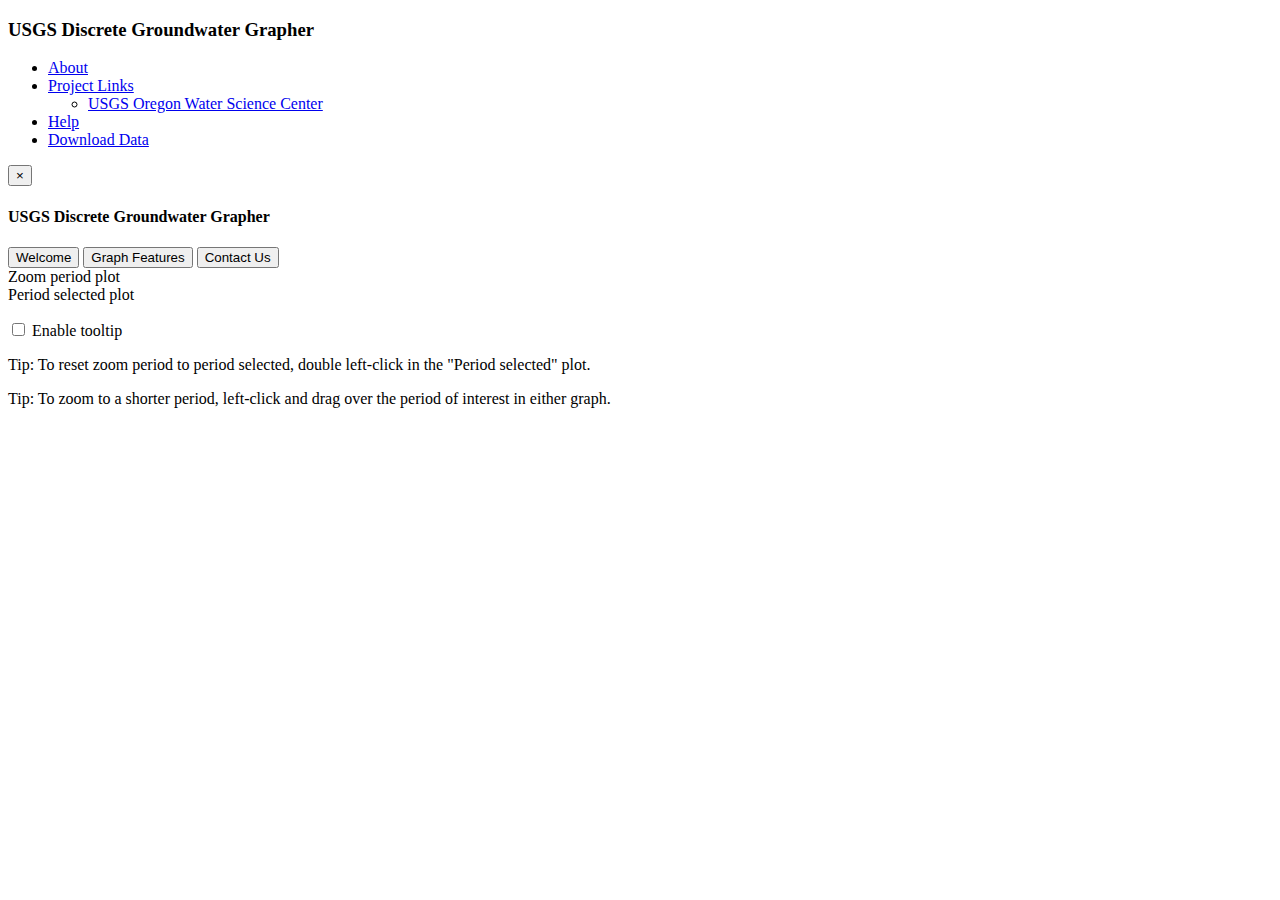
==== htdocs/discrete_gw.html @ d7551c77 "Add files via upload" ====
<!DOCTYPE html> 

<html xmlns="http://www.w3.org/1999/xhtml" xml:lang="en" lang="en">
<head>
 <meta charset="utf-8">
 <meta http-equiv="X-UA-Compatible" content="IE=edge,chrome=1">
 <meta name="viewport" content="width=device-width,initial-scale=1.0">
 
 <title id="title">USGS Discrete Groundwater Grapher</title>

 <!-- HTML5 shim and Respond.js IE8 support of HTML5 elements and media queries -->
 <!--[if lt IE 9]>
 <script src="https://oss.maxcdn.com/libs/html5shiv/3.7.0/html5shiv.js"></script>
 <script src="https://oss.maxcdn.com/libs/respond.js/1.3.0/respond.min.js"></script>
 <![endif]-->

 <style type="text/css">v\:* {behavior:url(#default#VML);}</style>	
 
 <meta name="author" content="By Leonard L. Orzol" />
 <meta name="description" content="Groundwater Hydrographs, Oregon" />
 <meta name="publisher" content="USGS - U.S. Geological Survey" />
 <meta name="created" content="20140308" />
 
  <!-- Drupal styles -->
  <link rel="stylesheet" type="text/css" href="../lithology/css/wdfn-viz/wdfn-viz.css" />
  
  <!-- Bootstrap styles -->
  <link rel="stylesheet" type="text/css" href="../lithology/css/required/bootstrap.min.css">

  <!-- Local styles -->
  <link rel="stylesheet" type="text/css" href="../lithology/css/navmenu.css" />
  <link rel="stylesheet" type="text/css" href="../lithology/css/dialog.css">
  <link rel="stylesheet" type="text/css" href="../lithology/css/tooltip.css">

 <!-- flot styles -->
 <link rel="stylesheet" type="text/css" href="css/flot.css" />
 
 <link rel="stylesheet" type="text/css" href="css/collapse.css" />

 <script async type="text/javascript" src="https://www2.usgs.gov/scripts/analytics/usgs-analytics.js"></script>

</head>

<body>

  <!--#include virtual="css/wdfn-viz/header.html"-->

<!-- Nav Bar -->
 <nav class="navbar navbar-dark bg-inverse">
  <div class="breadcrumbs">
   <h3>USGS Discrete Groundwater Grapher</h3>
  </div>
  <ul class="nav navbar-nav">

   <!--About-->
   <li class="nav-item">
    <a class="nav-link" href="#" onclick="$('#aboutModal').modal('show'); return false;">
     <span id="aboutHelp" data-tooltip="on" data-placement="right">
     About
     </span>
    </a>
   </li>

   <!-- Tutorial
   <li class="nav-item dropdown">
    <a class="nav-link" href="#" data-toggle="collapse" data-target=".navbar-collapse.in" onclick="jQuery('#TutorialModal').modal('show'); return false;">
    <span id="aboutTutorial" data-tooltip="on" data-placement="bottom">
      Tutorial
    </span>
    </a>
   </li> -->

   <!--Project Links-->
   <li class="nav-item dropdown">
    <a class="dropdown-toggle nav-link noJump" data-toggle="dropdown" href="#">
     <span id="projectHelp" data-tooltip="on" data-placement="bottom">
      Project Links
     </span>
    </a>
     <ul class="dropdown-menu multi-level ProjectLinks">
       <li>
        <a href="https://www.usgs.gov/centers/or-water" target="_blank">
         USGS Oregon Water Science Center
        </a>
       </li>
     </ul>
   </li>

   <!--Help-->
   <li class="nav-item float-xs-right">
    <a class="nav-link" href="#" onclick="setHelp(); return false;">
     <span id="helpHelp" data-tooltip="on" data-placement="left" title="Click to enable help text for features and tools">
     Help
     </span>
    </a>
   </li>

   <!--Download-->
   <li class="nav-item float-xs-right">
    <a class="nav-link" href="#">
     <span id="downloadHelp" data-tooltip="on" data-placement="bottom">
     Download Data
     </span>
    </a>
   </li>

  </ul>

 <!-- 
  <form class="form-inline pull-xs-right">
    <input class="form-control" type="text" placeholder="Search">
    <button class="btn btn-outline-success" type="submit">Search</button>
  </form>
 -->
 </nav>

 <!-- Start About Modal -->
 <div id="aboutModal" class="modal fade" tabindex="-1" role="dialog">
  <div class="modal-dialog modal-lg">
   <div class="modal-content">

    <div class="modal-header">
     <button type="button" class="close" data-dismiss="modal" aria-hidden="true">&times;</button>
     <h4 class="modal-title">USGS Discrete Groundwater Grapher</h4>
    </div>
          
    <div class="modal-body">
     <div class="btn-group" role="group" aria-label="First group">
      <button id="welcome" type="button" class="aboutButtons btn btn-secondary">Welcome</button>
      <button id="graphFeatures" type="button" class="aboutButtons btn btn-secondary">Graph Features</button>
      <button id="contacts" type="button" class="aboutButtons btn btn-secondary">Contact Us</button>
     </div>
            
     <div id="aboutContent" class="aboutContent">
     </div><!-- /.aboutContent -->
            
    </div><!-- /.modal-body -->
   </div><!-- /.modal-content -->
  </div><!-- /.modal-dialog -->
 </div><!-- /.modal -->

<!-- Page content wrapper -->

<div class="body-wrap">
 <div class="container-fluid">

 <div class="row">
  <div class="col-xs-12">
   <div id="plot_title"></div>
  </div>
 </div>

 <div class="row">

  <div class="col-xs-8">
   <div id="zoom_period" class="flot_plot_labels">
           Zoom period plot
   </div>
   <div class="zoom_period_plot">
    <div id="placeholder" class="flot_placeholder"></div>
   </div>
   <div id="period_selected" class="flot_plot_labels">
           Period selected plot
   </div>
   <div class="period_selected_plot">
    <div id="overview" class="flot_overview"></div>
   </div>
  </div>

  <div class="col-xs-4">
   <div id="Legend" class="flot_legend"></div>
  </div>

 </div>

 <div class="row">

  <div class="col-xs-12">
   <div id="explanation">
    <p id="checktooltip" class="flot_checktooltip">
     <input id="enableTooltip" type="checkbox" />
        Enable tooltip
    </p>
    <p id="reset" class="flot_instructions">Tip: To reset zoom period to period selected, double left-click in the &#34;Period selected&#34; plot.</p>
    <p id="p_str" class="flot_instructions">Tip: To zoom to a shorter period, left-click and drag over the period of interest in either graph.</p>
   </div>
  </div>

 </div>

  <div class="row">
   <div class="clearfix">
    <br />
    <!--#include virtual="css/wdfn-viz/footer.html" -->   
   </div>
  </div>

 </div> <!-- <div class="container-fluid"> -->
 </div> <!-- <div class="body-wrap"> -->

 <!-- Local versions of required scripts -->
 <!--[if IE]><script language="javascript" type="text/javascript" src="javascripts/flot/excanvas.min.js"></script><![endif]-->
 <script language="javascript" type="text/javascript" src="javascripts/required/jquery.min.js"></script>
 <script language="javascript" type="text/javascript" src="javascripts/required/jquery.url.js"></script>
 <script language="javascript" type="text/javascript" src="javascripts/required/jquery.corner.js"></script>

 <!-- Latest compiled and minified JavaScript -->
 <script language="javascript" type="text/javascript" src="javascripts/required/tether.min.js"></script>
 <script language="javascript" type="text/javascript" src="javascripts/required/bootstrap.min.js"></script>

 <!-- Flot routines -->
 <script language="javascript" type="text/javascript" src="javascripts/flot/jquery.flot.min.js"></script>
 <script language="javascript" type="text/javascript" src="javascripts/flot/jquery.flot.symbol.js"></script>
 <script language="javascript" type="text/javascript" src="javascripts/flot/jquery.flot.selection.min.js"></script>
 <script language="javascript" type="text/javascript" src="javascripts/flot/jquery.flot.axislabels.js"></script>
 <script language="javascript" type="text/javascript" src="javascripts/flot/jquery.flot.time.min.js"></script>
   
 <!-- Custom flot plotting scripts -->
 <script language="javascript" type="text/javascript" src="javascripts/flot/jquery.flot.axis.js"></script>
 <script language="javascript" type="text/javascript" src="javascripts/flot/jquery.flot.gw_graphing.js"></script>

 <script language="javascript" type="text/javascript" src="javascripts/dialog.js"></script>
 <script language="javascript" type="text/javascript" src="javascripts/webRequest.js"></script>
 <script language="javascript" type="text/javascript" src="javascripts/helpTips.js"></script>
 <script language="javascript" type="text/javascript" src="javascripts/downloadData.js"></script>
 <script language="javascript" type="text/javascript" src="javascripts/aboutContent.js"></script>
 <script language="javascript" type="text/javascript" src="javascripts/gwService.js"></script>
 <script language="javascript" type="text/javascript" src="javascripts/global.js"></script>
 <script language="javascript" type="text/javascript" src="javascripts/discrete_gw.js"></script>
 <script language="javascript" type="text/javascript" src="javascripts/collapse.js"></script>

 </body>
</html>
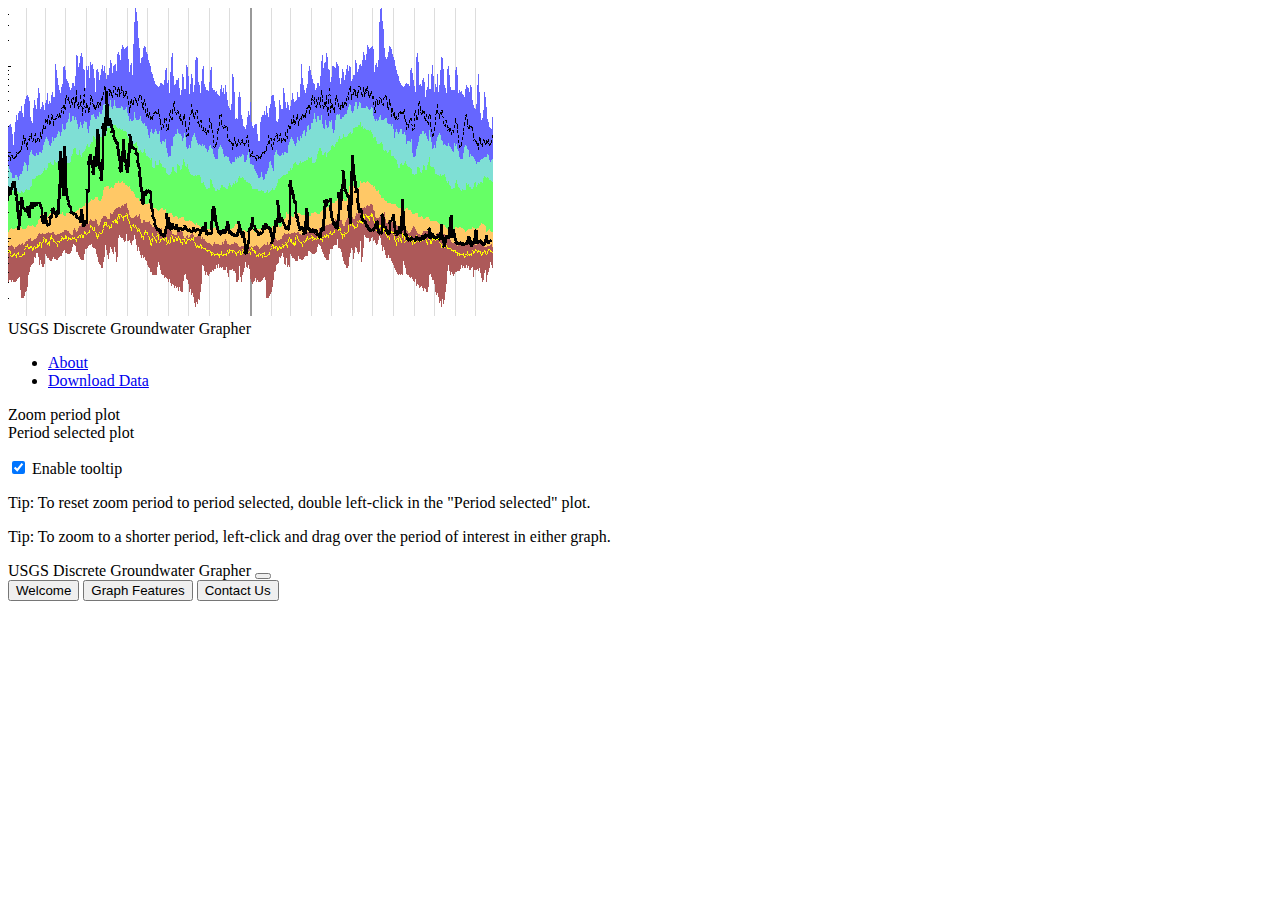
==== commit a7dcfba0: "Add files via upload" ====
--- a/htdocs/discrete_gw.html
+++ b/htdocs/discrete_gw.html
@@ -8,226 +8,166 @@
  
  <title id="title">USGS Discrete Groundwater Grapher</title>
 
- <!-- HTML5 shim and Respond.js IE8 support of HTML5 elements and media queries -->
- <!--[if lt IE 9]>
- <script src="https://oss.maxcdn.com/libs/html5shiv/3.7.0/html5shiv.js"></script>
- <script src="https://oss.maxcdn.com/libs/respond.js/1.3.0/respond.min.js"></script>
- <![endif]-->
-
- <style type="text/css">v\:* {behavior:url(#default#VML);}</style>	
- 
- <meta name="author" content="By Leonard L. Orzol" />
- <meta name="description" content="Groundwater Hydrographs, Oregon" />
- <meta name="publisher" content="USGS - U.S. Geological Survey" />
- <meta name="created" content="20140308" />
- 
-  <!-- Drupal styles -->
-  <link rel="stylesheet" type="text/css" href="../lithology/css/wdfn-viz/wdfn-viz.css" />
-  
-  <!-- Bootstrap styles -->
-  <link rel="stylesheet" type="text/css" href="../lithology/css/required/bootstrap.min.css">
-
-  <!-- Local styles -->
-  <link rel="stylesheet" type="text/css" href="../lithology/css/navmenu.css" />
-  <link rel="stylesheet" type="text/css" href="../lithology/css/dialog.css">
-  <link rel="stylesheet" type="text/css" href="../lithology/css/tooltip.css">
-
- <!-- flot styles -->
- <link rel="stylesheet" type="text/css" href="css/flot.css" />
- 
- <link rel="stylesheet" type="text/css" href="css/collapse.css" />
-
- <script async type="text/javascript" src="https://www2.usgs.gov/scripts/analytics/usgs-analytics.js"></script>
+  <!-- css -->
+  <!--#include virtual="DrupalVisID/includes/meta-css.html" -->
+  <!--#include virtual="includes/css_inc.html" -->
+  <!-- end css -->
 
 </head>
 
-<body>
+<body id="offwhite">
 
-  <!--#include virtual="css/wdfn-viz/header.html"-->
+  <!--#include virtual="DrupalVisID/includes/header_WRET.html"-->
 
-<!-- Nav Bar -->
- <nav class="navbar navbar-dark bg-inverse">
-  <div class="breadcrumbs">
-   <h3>USGS Discrete Groundwater Grapher</h3>
-  </div>
-  <ul class="nav navbar-nav">
+  <!-- Container Section -->         
+  <div id="about" class="container">
 
-   <!--About-->
-   <li class="nav-item">
-    <a class="nav-link" href="#" onclick="$('#aboutModal').modal('show'); return false;">
-     <span id="aboutHelp" data-tooltip="on" data-placement="right">
-     About
-     </span>
-    </a>
-   </li>
+    <!-- Nav Bar Container-->
+    <div class="row spacemetop">
+      <div class="col-sm-12">
+        <nav class="navbar navbar-expand-sm bg-dark navbar-dark">
+          <div class="container-fluid">
+            <a class="navbar-brand" href="https://www.usgs.gov"><img class="hydrographLogo" src="images/hydrographLogo.png"></a>
+            <div class="navbar-brand me-auto">USGS Discrete Groundwater Grapher</div>
+          </div>
+          <div class="collapse navbar-collapse" id="navbarNav">
+            <ul class="navbar-nav">
 
-   <!-- Tutorial
-   <li class="nav-item dropdown">
-    <a class="nav-link" href="#" data-toggle="collapse" data-target=".navbar-collapse.in" onclick="jQuery('#TutorialModal').modal('show'); return false;">
-    <span id="aboutTutorial" data-tooltip="on" data-placement="bottom">
-      Tutorial
-    </span>
-    </a>
-   </li> -->
+              <!--About-->
+              <li class="nav-item">
+                <a class="nav-link" href="#" onclick="$('#aboutModal').modal('show'); return false;">
+                  <span id="aboutHelp" data-tooltip="on" data-placement="right">
+                    About
+                  </span>
+                </a>
+              </li>
 
-   <!--Project Links-->
-   <li class="nav-item dropdown">
-    <a class="dropdown-toggle nav-link noJump" data-toggle="dropdown" href="#">
-     <span id="projectHelp" data-tooltip="on" data-placement="bottom">
-      Project Links
-     </span>
-    </a>
-     <ul class="dropdown-menu multi-level ProjectLinks">
-       <li>
-        <a href="https://www.usgs.gov/centers/or-water" target="_blank">
-         USGS Oregon Water Science Center
-        </a>
-       </li>
-     </ul>
-   </li>
+              <!--Download-->
+              <li class="nav-item">
+                <a class="nav-link" href="#">
+                  <span id="downloadHelp" data-tooltip="on" data-placement="bottom">
+                    Download Data
+                  </span>
+                </a>
+              </li>
+            </ul>
+          </div>
 
-   <!--Help-->
-   <li class="nav-item float-xs-right">
-    <a class="nav-link" href="#" onclick="setHelp(); return false;">
-     <span id="helpHelp" data-tooltip="on" data-placement="left" title="Click to enable help text for features and tools">
-     Help
-     </span>
-    </a>
-   </li>
+        </nav>
+      </div>
+    </div>
 
-   <!--Download-->
-   <li class="nav-item float-xs-right">
-    <a class="nav-link" href="#">
-     <span id="downloadHelp" data-tooltip="on" data-placement="bottom">
-     Download Data
-     </span>
-    </a>
-   </li>
+    <!-- Site header -->
+    <div class="row">
+      <div class="col">
+        <div id="plot_title"></div>
+      </div>
+    </div>
 
-  </ul>
+    <div class="row">
+      <div class="col">
+        <div class="row">
+          <div id="zoom_period" class="flot_plot_labels">Zoom period plot</div>
+        </div>
+        <div class="row">
+          <div class="zoom_period_plot">
+            <div id="placeholder" class="flot_placeholder"></div>
+            <div id="Legend" class="flot_legend"></div>
+          </div>
+        </div>
+      </div>
+    </div>
 
- <!-- 
-  <form class="form-inline pull-xs-right">
-    <input class="form-control" type="text" placeholder="Search">
-    <button class="btn btn-outline-success" type="submit">Search</button>
-  </form>
- -->
- </nav>
+    <div class="row">
+      <div class="col">
+        <div class="row">
+          <div id="period_selected" class="flot_plot_labels">Period selected plot</div>
+        </div>
+        <div class="row">
+          <div class="period_selected_plot">
+            <div id="overview" class="flot_overview"></div>
+          </div>
+        </div>
+      </div>
+    </div>
 
- <!-- Start About Modal -->
- <div id="aboutModal" class="modal fade" tabindex="-1" role="dialog">
-  <div class="modal-dialog modal-lg">
-   <div class="modal-content">
-
-    <div class="modal-header">
-     <button type="button" class="close" data-dismiss="modal" aria-hidden="true">&times;</button>
-     <h4 class="modal-title">USGS Discrete Groundwater Grapher</h4>
+    <div class="row">
+      <div class="col">
+        <div id="explanation">
+          <p id="checktooltip" class="flot_checktooltip">
+            <input id="enableTooltip" type="checkbox" />
+            Enable tooltip
+          </p>
+          <p id="reset" class="flot_instructions">Tip: To reset zoom period to period selected, double left-click in the &#34;Period selected&#34; plot.</p>
+          <p id="p_str" class="flot_instructions">Tip: To zoom to a shorter period, left-click and drag over the period of interest in either graph.</p>
+        </div>
+      </div>
     </div>
-          
-    <div class="modal-body">
-     <div class="btn-group" role="group" aria-label="First group">
-      <button id="welcome" type="button" class="aboutButtons btn btn-secondary">Welcome</button>
-      <button id="graphFeatures" type="button" class="aboutButtons btn btn-secondary">Graph Features</button>
-      <button id="contacts" type="button" class="aboutButtons btn btn-secondary">Contact Us</button>
-     </div>
-            
-     <div id="aboutContent" class="aboutContent">
-     </div><!-- /.aboutContent -->
-            
-    </div><!-- /.modal-body -->
-   </div><!-- /.modal-content -->
-  </div><!-- /.modal-dialog -->
- </div><!-- /.modal -->
-
-<!-- Page content wrapper -->
-
-<div class="body-wrap">
- <div class="container-fluid">
-
- <div class="row">
-  <div class="col-xs-12">
-   <div id="plot_title"></div>
-  </div>
- </div>
-
- <div class="row">
-
-  <div class="col-xs-8">
-   <div id="zoom_period" class="flot_plot_labels">
-           Zoom period plot
-   </div>
-   <div class="zoom_period_plot">
-    <div id="placeholder" class="flot_placeholder"></div>
-   </div>
-   <div id="period_selected" class="flot_plot_labels">
-           Period selected plot
-   </div>
-   <div class="period_selected_plot">
-    <div id="overview" class="flot_overview"></div>
-   </div>
   </div>
 
-  <div class="col-xs-4">
-   <div id="Legend" class="flot_legend"></div>
+</div> <!-- <div class="body-wrap"> -->
+
+  <!-- Start About Modal -->
+  <div id="aboutModal" class="modal fade" tabindex="-1" role="dialog">
+    <div class="modal-dialog modal-lg">
+      <div class="modal-content">
+
+        <div class="modal-header">
+          <span class="modal-title">USGS Discrete Groundwater Grapher</span>
+          <button type="button" class="btn-close" data-bs-dismiss="modal" aria-label="Close"></button>
+        </div>
+
+        <div class="modal-body">
+          <div class="btn-group" role="group" aria-label="First group">
+            <button id="welcome" type="button" class="aboutButtons btn btn-secondary">Welcome</button>
+            <button id="graphFeatures" type="button" class="aboutButtons btn btn-secondary">Graph Features</button>
+            <button id="contacts" type="button" class="aboutButtons btn btn-secondary">Contact Us</button>
+          </div>
+
+          <div id="aboutContent" class="aboutContent">
+          </div><!-- /.aboutContent -->
+
+        </div><!-- /.modal-body -->
+      </div><!-- /.modal-content -->
+    </div><!-- /.modal-dialog -->
+  </div><!-- /.modal -->
+
+  <div class="row">
+    <div class="clearfix">
+      <br />
+      <!--#include virtual="DrupalVisID/includes/footer_WRET.html"-->
+    </div>
   </div>
 
- </div>
+  <!-- Local versions of required scripts -->
+  <!--[if IE]><script language="javascript" type="text/javascript" src="javascripts/flot/excanvas.min.js"></script><![endif]-->
+  <script language="javascript" type="text/javascript" src="javascripts/required/jquery.min.js"></script>
+  <script language="javascript" type="text/javascript" src="javascripts/required/jquery.corner.js"></script>
 
- <div class="row">
+  <!-- Latest compiled and minified JavaScript -->
+  <script language="javascript" type="text/javascript" src="javascripts/required/tether.min.js"></script>
+  <script language="javascript" type="text/javascript" src="javascripts/required/bootstrap.min.js"></script>
 
-  <div class="col-xs-12">
-   <div id="explanation">
-    <p id="checktooltip" class="flot_checktooltip">
-     <input id="enableTooltip" type="checkbox" />
-        Enable tooltip
-    </p>
-    <p id="reset" class="flot_instructions">Tip: To reset zoom period to period selected, double left-click in the &#34;Period selected&#34; plot.</p>
-    <p id="p_str" class="flot_instructions">Tip: To zoom to a shorter period, left-click and drag over the period of interest in either graph.</p>
-   </div>
-  </div>
+  <!-- Flot routines -->
+  <script language="javascript" type="text/javascript" src="javascripts/usgs/flot/jquery.flot.min.js"></script>
+  <script language="javascript" type="text/javascript" src="javascripts/usgs/flot/jquery.flot.symbol.js"></script>
+  <script language="javascript" type="text/javascript" src="javascripts/usgs/flot/jquery.flot.selection.min.js"></script>
+  <script language="javascript" type="text/javascript" src="javascripts/usgs/flot/jquery.flot.axislabels.js"></script>
+  <script language="javascript" type="text/javascript" src="javascripts/usgs/flot/jquery.flot.time.min.js"></script>
 
- </div>
+  <!-- Custom flot plotting scripts -->
+  <script language="javascript" type="text/javascript" src="javascripts/usgs/flot/jquery.flot.axis.js"></script>
+  <script language="javascript" type="text/javascript" src="javascripts/usgs/flot/jquery.flot.gw_graphing.js"></script>
 
-  <div class="row">
-   <div class="clearfix">
-    <br />
-    <!--#include virtual="css/wdfn-viz/footer.html" -->   
-   </div>
-  </div>
+  <script language="javascript" type="text/javascript" src="javascripts/usgs/dialog.js"></script>
+  <script language="javascript" type="text/javascript" src="javascripts/usgs/webRequest.js"></script>
+  <!--  <script language="javascript" type="text/javascript" src="javascripts/usgs/helpTips.js"></script> -->
+  <script language="javascript" type="text/javascript" src="javascripts/usgs/downloadData.js"></script>
+  <script language="javascript" type="text/javascript" src="javascripts/usgs/aboutContent.js"></script>
+  <script language="javascript" type="text/javascript" src="javascripts/usgs/gwService.js"></script>
+  <script language="javascript" type="text/javascript" src="javascripts/usgs/global.js"></script>
+  <script language="javascript" type="text/javascript" src="javascripts/usgs/discrete_gw.js"></script>
+  <script language="javascript" type="text/javascript" src="javascripts/usgs/collapse.js"></script>
 
- </div> <!-- <div class="container-fluid"> -->
- </div> <!-- <div class="body-wrap"> -->
-
- <!-- Local versions of required scripts -->
- <!--[if IE]><script language="javascript" type="text/javascript" src="javascripts/flot/excanvas.min.js"></script><![endif]-->
- <script language="javascript" type="text/javascript" src="javascripts/required/jquery.min.js"></script>
- <script language="javascript" type="text/javascript" src="javascripts/required/jquery.url.js"></script>
- <script language="javascript" type="text/javascript" src="javascripts/required/jquery.corner.js"></script>
-
- <!-- Latest compiled and minified JavaScript -->
- <script language="javascript" type="text/javascript" src="javascripts/required/tether.min.js"></script>
- <script language="javascript" type="text/javascript" src="javascripts/required/bootstrap.min.js"></script>
-
- <!-- Flot routines -->
- <script language="javascript" type="text/javascript" src="javascripts/flot/jquery.flot.min.js"></script>
- <script language="javascript" type="text/javascript" src="javascripts/flot/jquery.flot.symbol.js"></script>
- <script language="javascript" type="text/javascript" src="javascripts/flot/jquery.flot.selection.min.js"></script>
- <script language="javascript" type="text/javascript" src="javascripts/flot/jquery.flot.axislabels.js"></script>
- <script language="javascript" type="text/javascript" src="javascripts/flot/jquery.flot.time.min.js"></script>
-   
- <!-- Custom flot plotting scripts -->
- <script language="javascript" type="text/javascript" src="javascripts/flot/jquery.flot.axis.js"></script>
- <script language="javascript" type="text/javascript" src="javascripts/flot/jquery.flot.gw_graphing.js"></script>
-
- <script language="javascript" type="text/javascript" src="javascripts/dialog.js"></script>
- <script language="javascript" type="text/javascript" src="javascripts/webRequest.js"></script>
- <script language="javascript" type="text/javascript" src="javascripts/helpTips.js"></script>
- <script language="javascript" type="text/javascript" src="javascripts/downloadData.js"></script>
- <script language="javascript" type="text/javascript" src="javascripts/aboutContent.js"></script>
- <script language="javascript" type="text/javascript" src="javascripts/gwService.js"></script>
- <script language="javascript" type="text/javascript" src="javascripts/global.js"></script>
- <script language="javascript" type="text/javascript" src="javascripts/discrete_gw.js"></script>
- <script language="javascript" type="text/javascript" src="javascripts/collapse.js"></script>
-
- </body>
+</body>
 </html>
